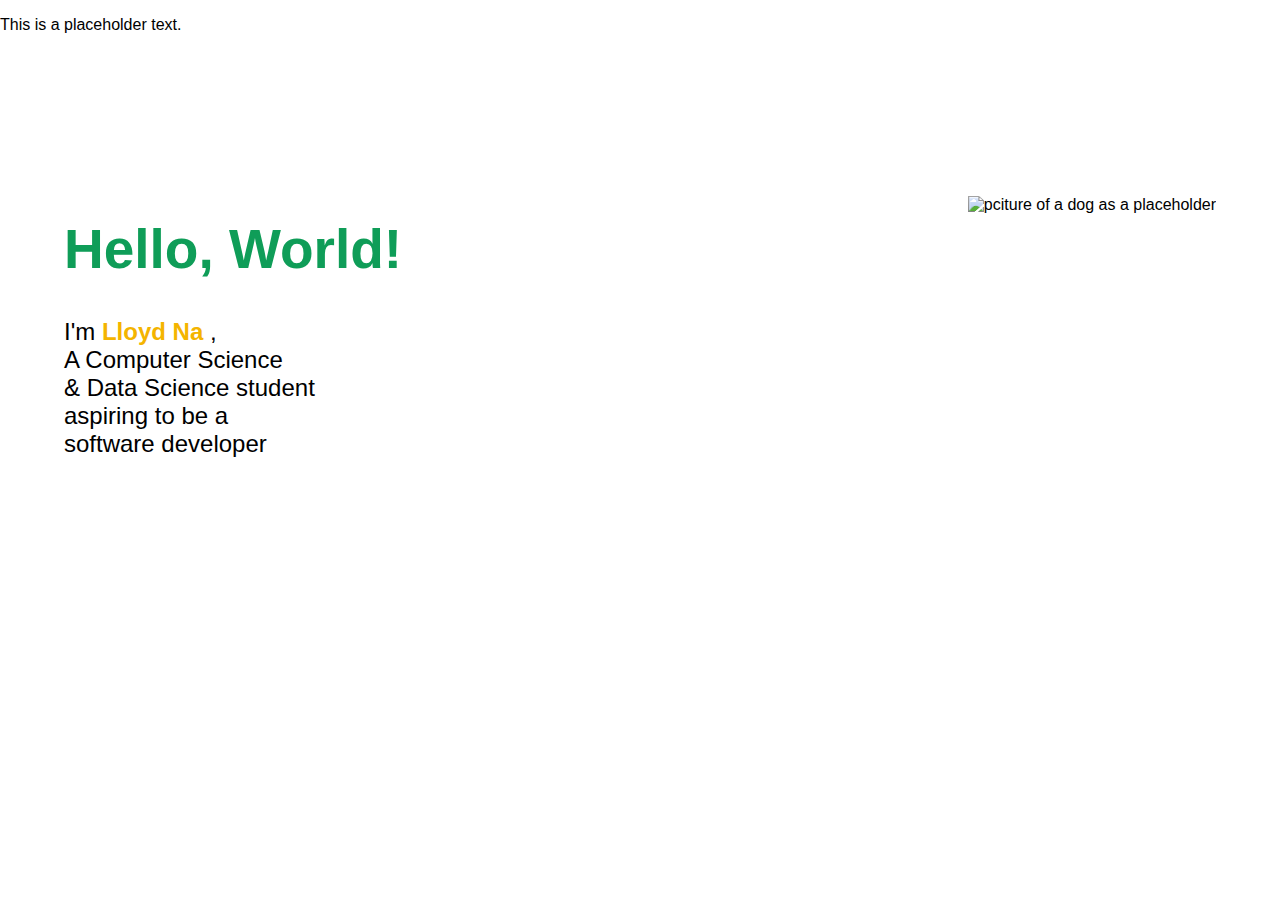
==== index.html @ c93f98bd "Initial commit" ====
<!DOCTYPE html>
<html lang="en">
    <head>
        <title>Lloyd Na Portfolio</title>
        <link rel="stylesheet" type="text/css" href="style.css" media="screen"></link>
        <script src="script.js" type="text/javascript"></script>
    </head>

    <body>
        <header>
            <h1 id="greetings">Hello, World!</h1>
            <h2 id="introduction">I'm <span id="name_inline"> Lloyd Na </span>, <br> A Computer Science <br> & Data Science student <br> aspiring to be a <br> software developer</h2>
        </header>

        <div id="carousel">
            <img src="https://external-content.duckduckgo.com/iu/?u=https%3A%2F%2Fcdn.wallpapersafari.com%2F96%2F81%2FojV1dH.jpg&f=1&nofb=1" 
            alt="pciture of a dog as a placeholder" id="dogPhoto">
            <p>This is a placeholder text.</p>
            <p id="leftArrow"></p>
            <p id="rightArrow"></p>
        </div>
    </body>
</html>
---- style.css ----
html, body{
    font-family: Verdana, Geneva, Tahoma, sans-serif;
    margin: 0px;
    height: 100%;
}

header {
    text-align: left;
    position: absolute;
    top: 20%;
    right: 0px;
    bottom: 0px;
    left: 5%;
}

#greetings {
    font-size: 55px;
    color: #0F9D58;
}

#introduction {
    font-weight: lighter;
}

#name_inline {
    color: #F4B400;
    font-weight: bold;
}

#carousel {
    position: relative;
    height: 100%;
}

#dogPhoto{
    position: absolute;
    height: 25em;
    top: 20%;
    right: 5%;
}
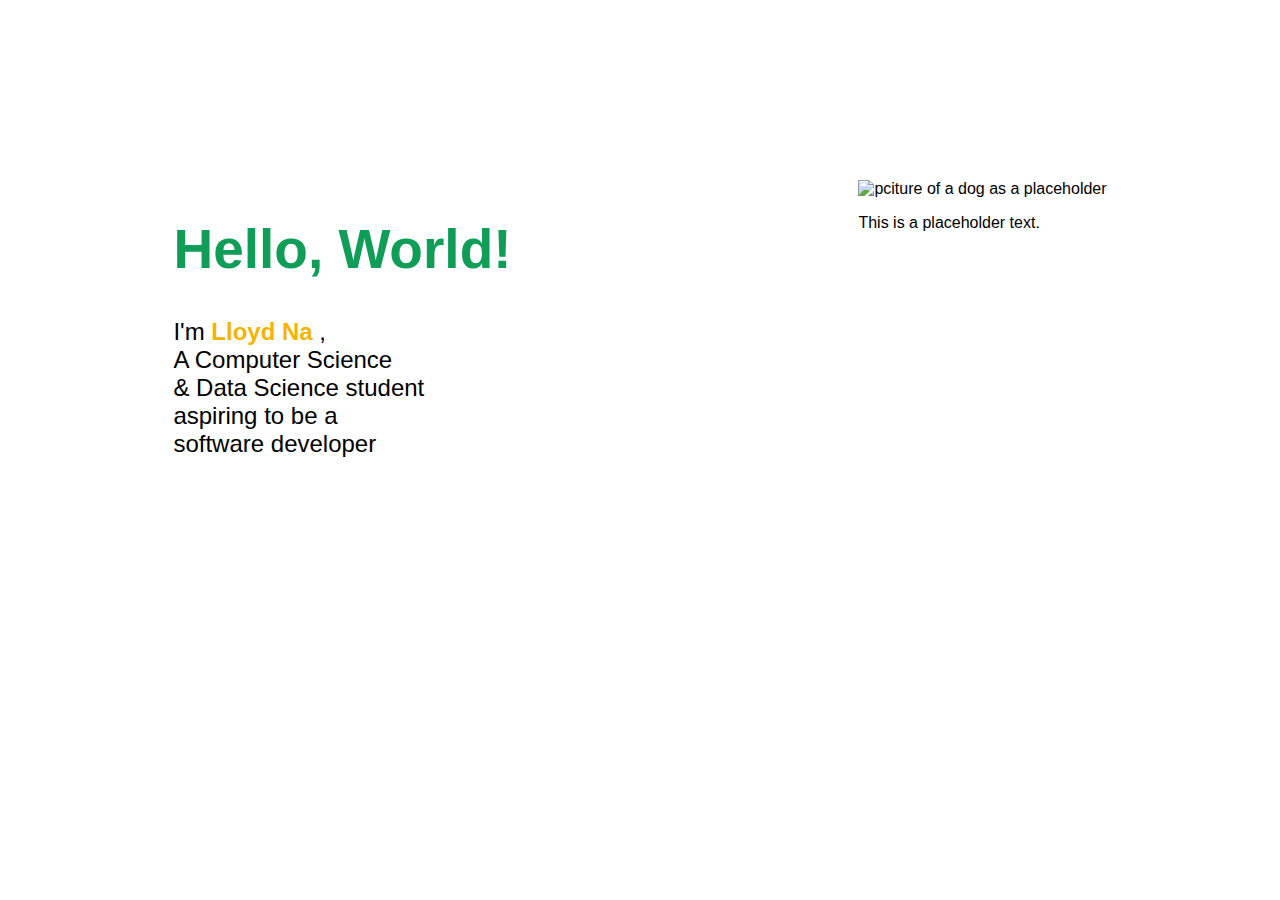
==== commit 5c5a5dcc: "flex box implemented" ====
--- a/index.html
+++ b/index.html
@@ -7,17 +7,19 @@
     </head>
 
     <body>
-        <header>
-            <h1 id="greetings">Hello, World!</h1>
-            <h2 id="introduction">I'm <span id="name_inline"> Lloyd Na </span>, <br> A Computer Science <br> & Data Science student <br> aspiring to be a <br> software developer</h2>
-        </header>
+        <div class="flex-container">
+            <header>
+                <h1 id="greetings">Hello, World!</h1>
+                <h2 id="introduction">I'm <span id="name_inline"> Lloyd Na </span>, <br> A Computer Science <br> & Data Science student <br> aspiring to be a <br> software developer</h2>
+            </header>
 
-        <div id="carousel">
-            <img src="https://external-content.duckduckgo.com/iu/?u=https%3A%2F%2Fcdn.wallpapersafari.com%2F96%2F81%2FojV1dH.jpg&f=1&nofb=1" 
-            alt="pciture of a dog as a placeholder" id="dogPhoto">
-            <p>This is a placeholder text.</p>
-            <p id="leftArrow"></p>
-            <p id="rightArrow"></p>
+            <div id="carousel">
+                <img src="https://external-content.duckduckgo.com/iu/?u=https%3A%2F%2Fcdn.wallpapersafari.com%2F96%2F81%2FojV1dH.jpg&f=1&nofb=1" 
+                alt="pciture of a dog as a placeholder" id="placeholderImg">
+                <p id="description">This is a placeholder text.</p>
+                <p id="leftArrow"></p>
+                <p id="rightArrow"></p>
+            </div>
         </div>
     </body>
 </html>--- a/style.css
+++ b/style.css
@@ -4,13 +4,14 @@
     height: 100%;
 }
 
-header {
-    text-align: left;
+.flex-container {
+    display: flex;
     position: absolute;
+    width: 100%;
     top: 20%;
-    right: 0px;
-    bottom: 0px;
-    left: 5%;
+    flex-direction: row;
+    flex-wrap: wrap;
+    justify-content: space-around;
 }
 
 #greetings {
@@ -27,14 +28,6 @@
     font-weight: bold;
 }
 
-#carousel {
-    position: relative;
-    height: 100%;
-}
-
-#dogPhoto{
-    position: absolute;
-    height: 25em;
-    top: 20%;
-    right: 5%;
+#placeholderImg {
+    height: 30em;
 }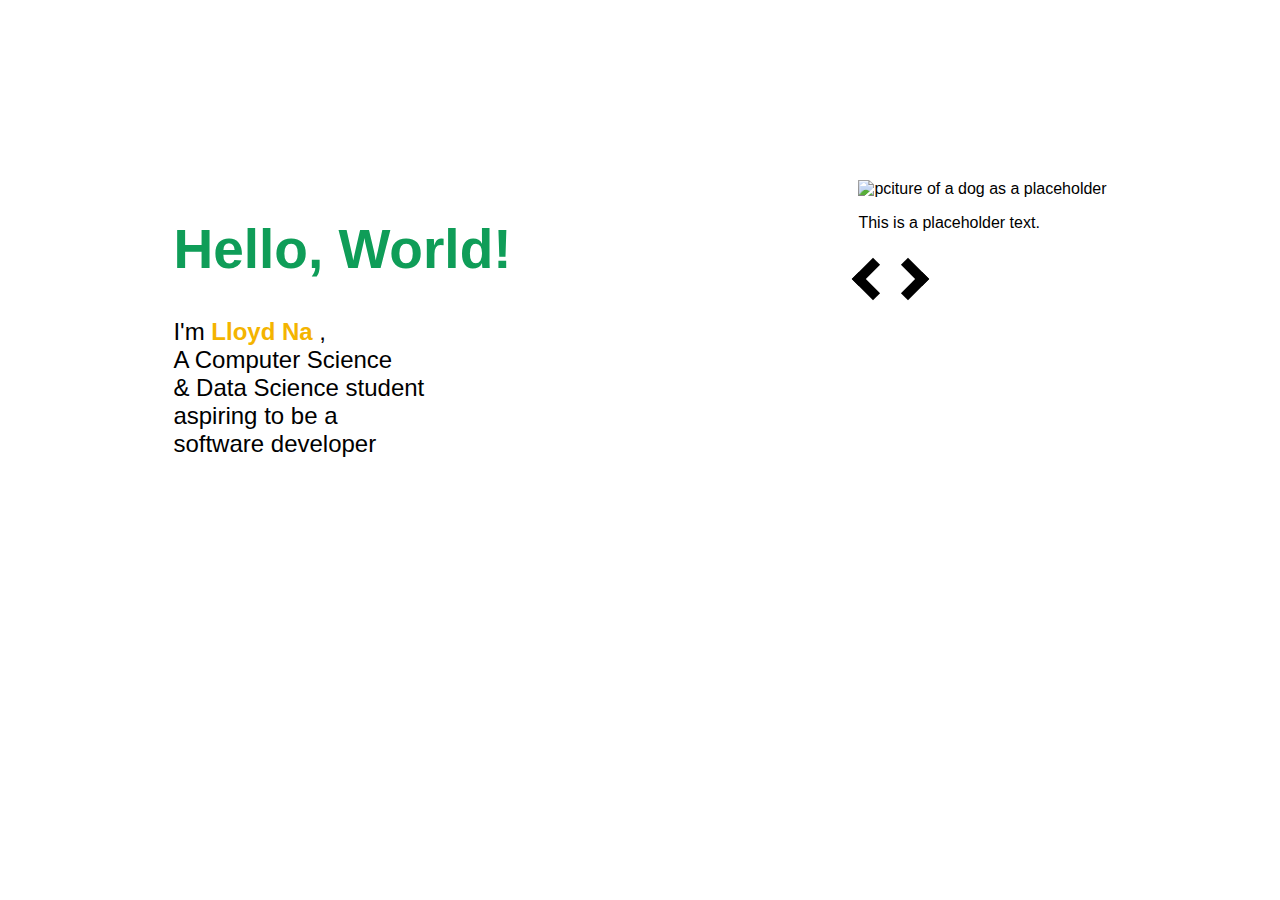
==== commit 4dba244b: "arrows added" ====
--- a/index.html
+++ b/index.html
@@ -17,8 +17,8 @@
                 <img src="https://external-content.duckduckgo.com/iu/?u=https%3A%2F%2Fcdn.wallpapersafari.com%2F96%2F81%2FojV1dH.jpg&f=1&nofb=1" 
                 alt="pciture of a dog as a placeholder" id="placeholderImg">
                 <p id="description">This is a placeholder text.</p>
-                <p id="leftArrow"></p>
-                <p id="rightArrow"></p>
+                <p class="arrow left"></p>
+                <p class="arrow right"></p>
             </div>
         </div>
     </body>
--- a/style.css
+++ b/style.css
@@ -30,4 +30,21 @@
 
 #placeholderImg {
     height: 30em;
+}
+
+.arrow {
+    border: solid black;
+    border-width: 0 10px 10px 0;
+    display: inline-block;
+    padding: 10px;
+}
+
+.right {
+    -webkit-transform: rotate(-45deg);
+    transform: rotate(-45deg);
+}
+
+  .left {
+    -webkit-transform: rotate(135deg);
+    transform: rotate(135deg);
 }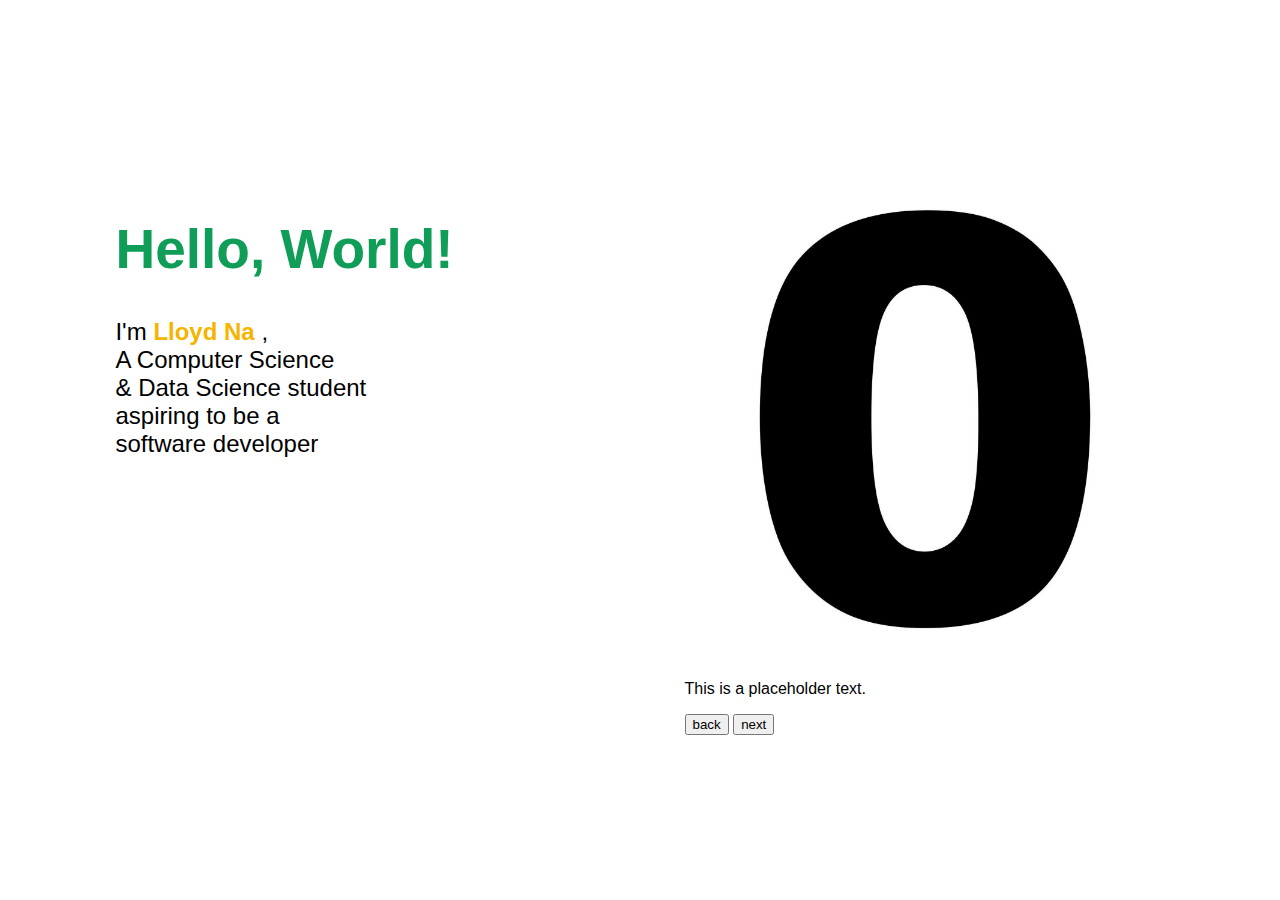
==== commit e1ff2c46: "Added a carousel" ====
--- a/index.html
+++ b/index.html
@@ -14,11 +14,11 @@
             </header>
 
             <div id="carousel">
-                <img src="https://external-content.duckduckgo.com/iu/?u=https%3A%2F%2Fcdn.wallpapersafari.com%2F96%2F81%2FojV1dH.jpg&f=1&nofb=1" 
-                alt="pciture of a dog as a placeholder" id="placeholderImg">
+                <img src="0.jpg"
+                alt="index" id="placeholderImg">
                 <p id="description">This is a placeholder text.</p>
-                <p class="arrow left"></p>
-                <p class="arrow right"></p>
+                <button onclick="backArrow()" class="arrow left">back</button>
+                <button onclick="nextArrow()" class="arrow right">next</button>
             </div>
         </div>
     </body>
--- a/style.css
+++ b/style.css
@@ -31,20 +31,3 @@
 #placeholderImg {
     height: 30em;
 }
-
-.arrow {
-    border: solid black;
-    border-width: 0 10px 10px 0;
-    display: inline-block;
-    padding: 10px;
-}
-
-.right {
-    -webkit-transform: rotate(-45deg);
-    transform: rotate(-45deg);
-}
-
-  .left {
-    -webkit-transform: rotate(135deg);
-    transform: rotate(135deg);
-}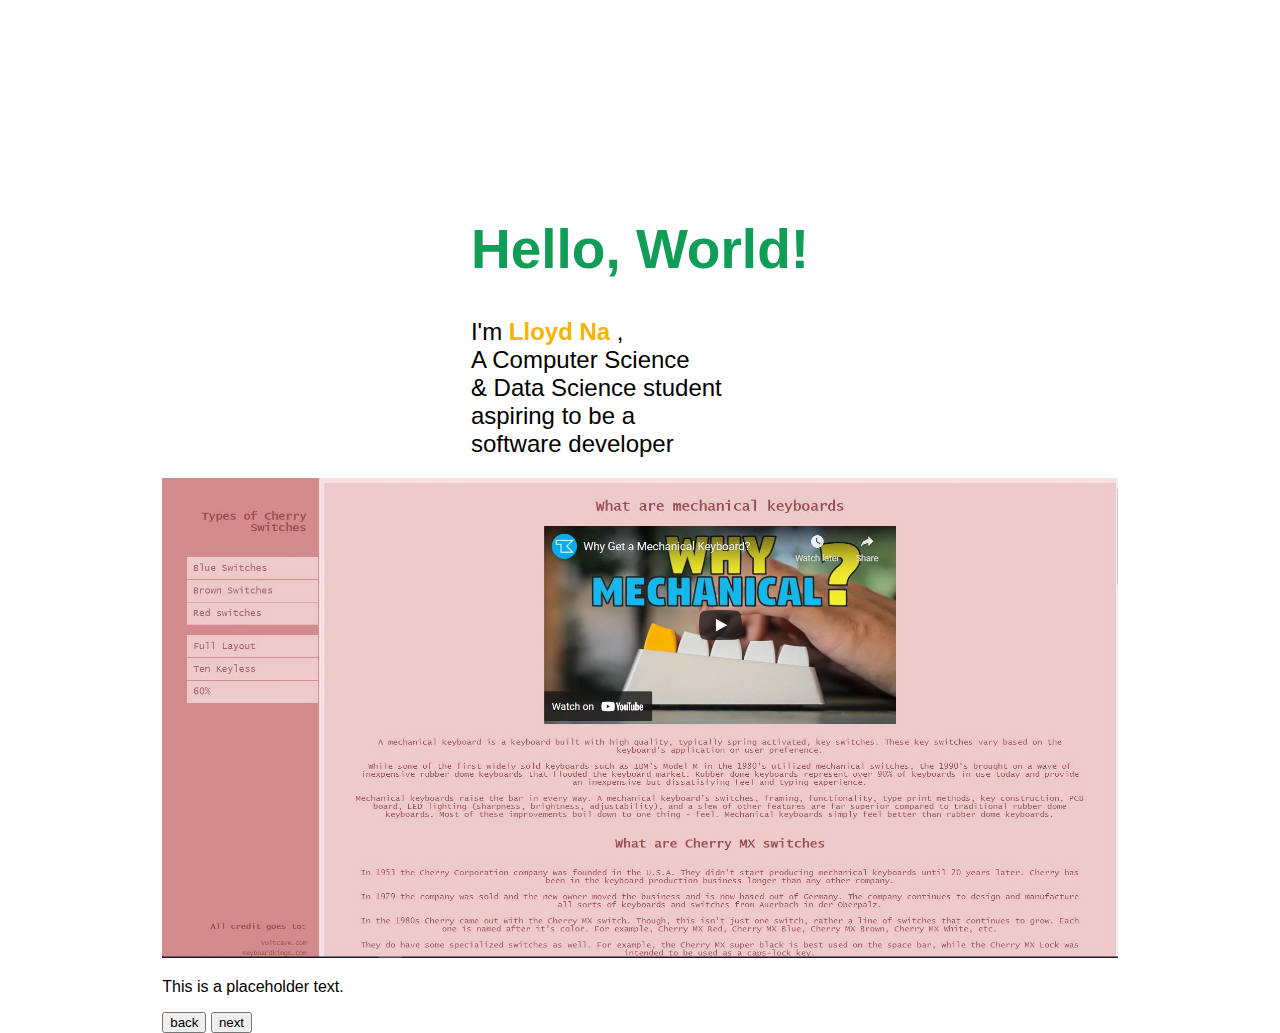
==== commit 670d1157: "Added actual images" ====
--- a/index.html
+++ b/index.html
@@ -14,8 +14,8 @@
             </header>
 
             <div id="carousel">
-                <img src="0.jpg"
-                alt="index" id="placeholderImg">
+                <img src="portfolio0.JPG"
+                alt="cherryMx product landing page" id="portfolioImages">
                 <p id="description">This is a placeholder text.</p>
                 <button onclick="backArrow()" class="arrow left">back</button>
                 <button onclick="nextArrow()" class="arrow right">next</button>
--- a/style.css
+++ b/style.css
@@ -28,6 +28,6 @@
     font-weight: bold;
 }
 
-#placeholderImg {
+#portfolioImages {
     height: 30em;
 }
